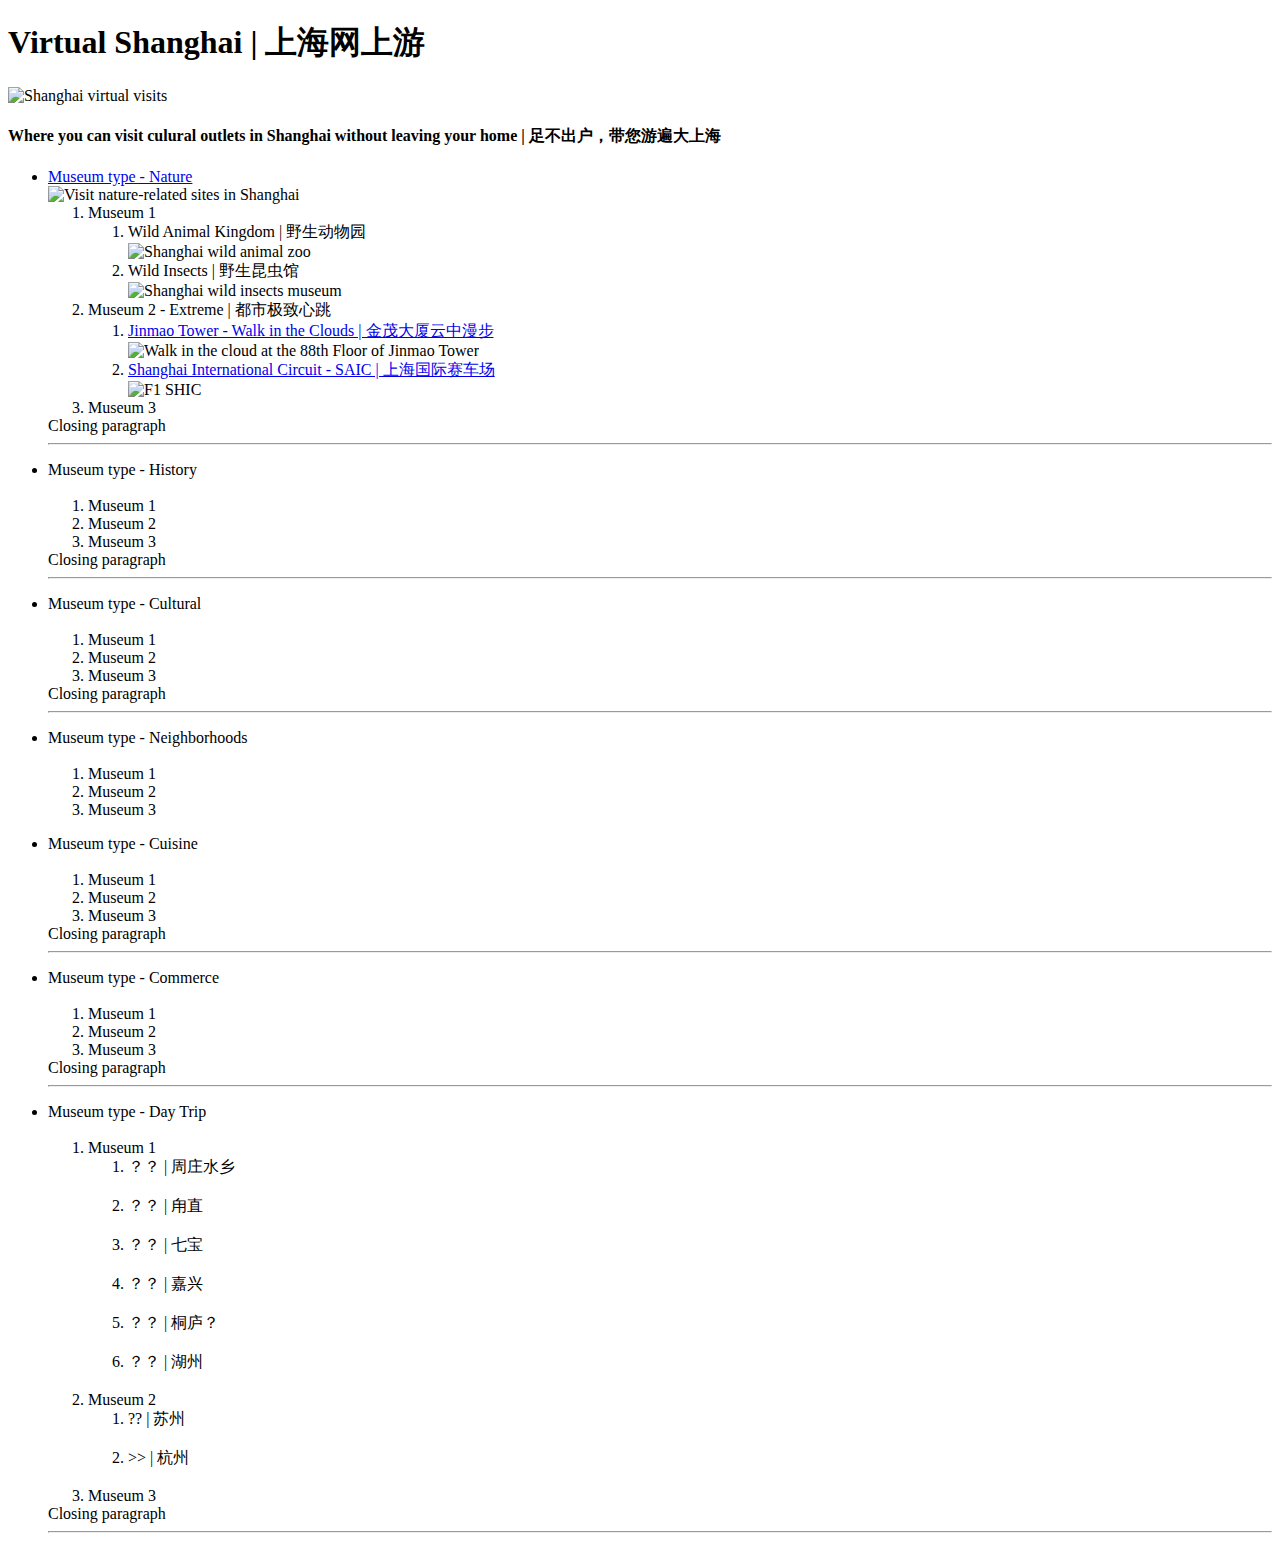
==== index.html @ 04481f74 "added related files" ====
<!DOCTYPE html>
<html lang="en" dir="ltr">

<head>
  <meta charset="utf-8">
  <title>OEE site</title>
</head>

<body>
  <h1>Virtual Shanghai | 上海网上游</h1>
  <img src="https://gimg2.baidu.com/image_search/src=http%3A%2F%2Fhbimg.b0.upaiyun.com%2F6aabf8c9125d4cda78ab364c3f83f92fd9f53b6b14f0a-4bVa41_fw658&refer=http%3A%2F%2Fhbimg.b0.upaiyun.com&app=2002&size=f9999,10000&q=a80&n=0&g=0n&fmt=jpeg?sec=1634836897&t=b675c7772aba84376dfc9c2e29977d34" alt="Shanghai virtual visits">

  <p>
    <h4>Where you can visit culural outlets in Shanghai without leaving your home | 足不出户，带您游遍大上海</h4>

  </p>

<ul>
  <li><a href="nature.html">Museum type - Nature</a></li>
  <img src="https://img0.baidu.com/it/u=10561543,1955727039&fm=26&fmt=auto" alt="Visit nature-related sites in Shanghai">
  <ol>
    <li>Museum 1</li>
    <ol>
      <li>Wild Animal Kingdom | 野生动物园</li>
      <img src="https://img1.baidu.com/it/u=698943472,3324017231&fm=26&fmt=auto" alt="Shanghai wild animal zoo">
      <li>Wild Insects | 野生昆虫馆</li>
      <img src="https://img0.baidu.com/it/u=852942300,2547811506&fm=26&fmt=auto" alt="Shanghai wild insects museum">
    </ol>
    <li>Museum 2 - Extreme | 都市极致心跳</li>
    <ol>
      <li><a href="http://www.jinmao88.com/en/bus_observation">Jinmao Tower - Walk in the Clouds | 金茂大厦云中漫步</a></li>
      <img src="https://img1.baidu.com/it/u=2083618065,2284816677&fm=26&fmt=auto" alt="Walk in the cloud at the 88th Floor of Jinmao Tower">
      <li><a href="https://baike.baidu.com/item/%E4%B8%8A%E6%B5%B7%E5%9B%BD%E9%99%85%E8%B5%9B%E9%81%93/1297186?fr=aladdin">Shanghai International Circuit - SAIC | 上海国际赛车场</a></li>
      <img src="C:\Users\wlu20\Desktop\Web Development\HTML - Personal Site\Images\F1-SHIC.png" alt="F1 SHIC">
    </ol>
    <li>Museum 3</li>
  </ol>
  Closing paragraph
  <img src="C:\Users\wlu20\Desktop\Web Development\HTML - Personal Site\SH wild insect museum.webp" alt="">
  <hr>
</ul>

<ul>
    <li>Museum type - History</li>
  <img src="https://img2.baidu.com/it/u=2151444893,2997021388&fm=26&fmt=auto" alt="">
  <ol>
    <li>Museum 1</li>
    <li>Museum 2</li>
    <li>Museum 3</li>
  </ol>
  Closing paragraph
  <hr>
</ul>

<ul>
    <li>Museum type - Cultural</li>
  <img src="https://img1.baidu.com/it/u=3782672796,1212711566&fm=26&fmt=auto" alt="">
  <ol>
    <li>Museum 1</li>
    <li>Museum 2</li>
    <li>Museum 3</li>
  </ol>
  Closing paragraph
  <hr>
</ul>

<ul>
  <li>Museum type - Neighborhoods</li>
  <img src="https://img1.baidu.com/it/u=375441916,2419358464&fm=26&fmt=auto" alt="">
  <ol>
    <li>Museum 1</li>
    <li>Museum 2</li>
    <li>Museum 3</li>
  </ol>
</ul>

<ul>
    <li>Museum type - Cuisine</li>
  <img src="https://img0.baidu.com/it/u=3961053933,132235783&fm=26&fmt=auto" alt="">
  <ol>
    <li>Museum 1</li>
    <li>Museum 2</li>
    <li>Museum 3</li>
  </ol>
  Closing paragraph
  <hr>
</ul>

<ul>
<li>Museum type - Commerce</li>
  <img src="https://img1.baidu.com/it/u=3539178398,1868919081&fm=26&fmt=auto" alt="">

  <ol>
    <li>Museum 1</li>
    <li>Museum 2</li>
    <li>Museum 3</li>
  </ol>
  Closing paragraph
  <hr>
</ul>

<ul>
<li>Museum type - Day Trip</li>
  <img src="C:\Users\wlu20\Desktop\Web Development\HTML - Personal Site\Images\Day_trip.png" alt="">

  <ol>
    <li>Museum 1</li>
    <ol>
      <li>？？ | 周庄水乡</li>
      <img src="" alt="">
      <li>？？ | 甪直</li>
      <img src="" alt="">
      <li>？？ | 七宝</li>
      <img src="" alt="">
      <li>？？ | 嘉兴</li>
      <img src="" alt="">
      <li>？？ | 桐庐？</li>
      <img src="" alt="">
      <li>？？ | 湖州</li>
      <img src="" alt="">
    </ol>
    <li>Museum 2</li>
    <ol>
      <li>?? | 苏州</li>
      <img src="" alt="">
      <li>>> | 杭州</li>
      <img src="" alt="">
    </ol>
    <li>Museum 3</li>
  </ol>
  Closing paragraph
  <hr>
</ul>

</body>

</html>
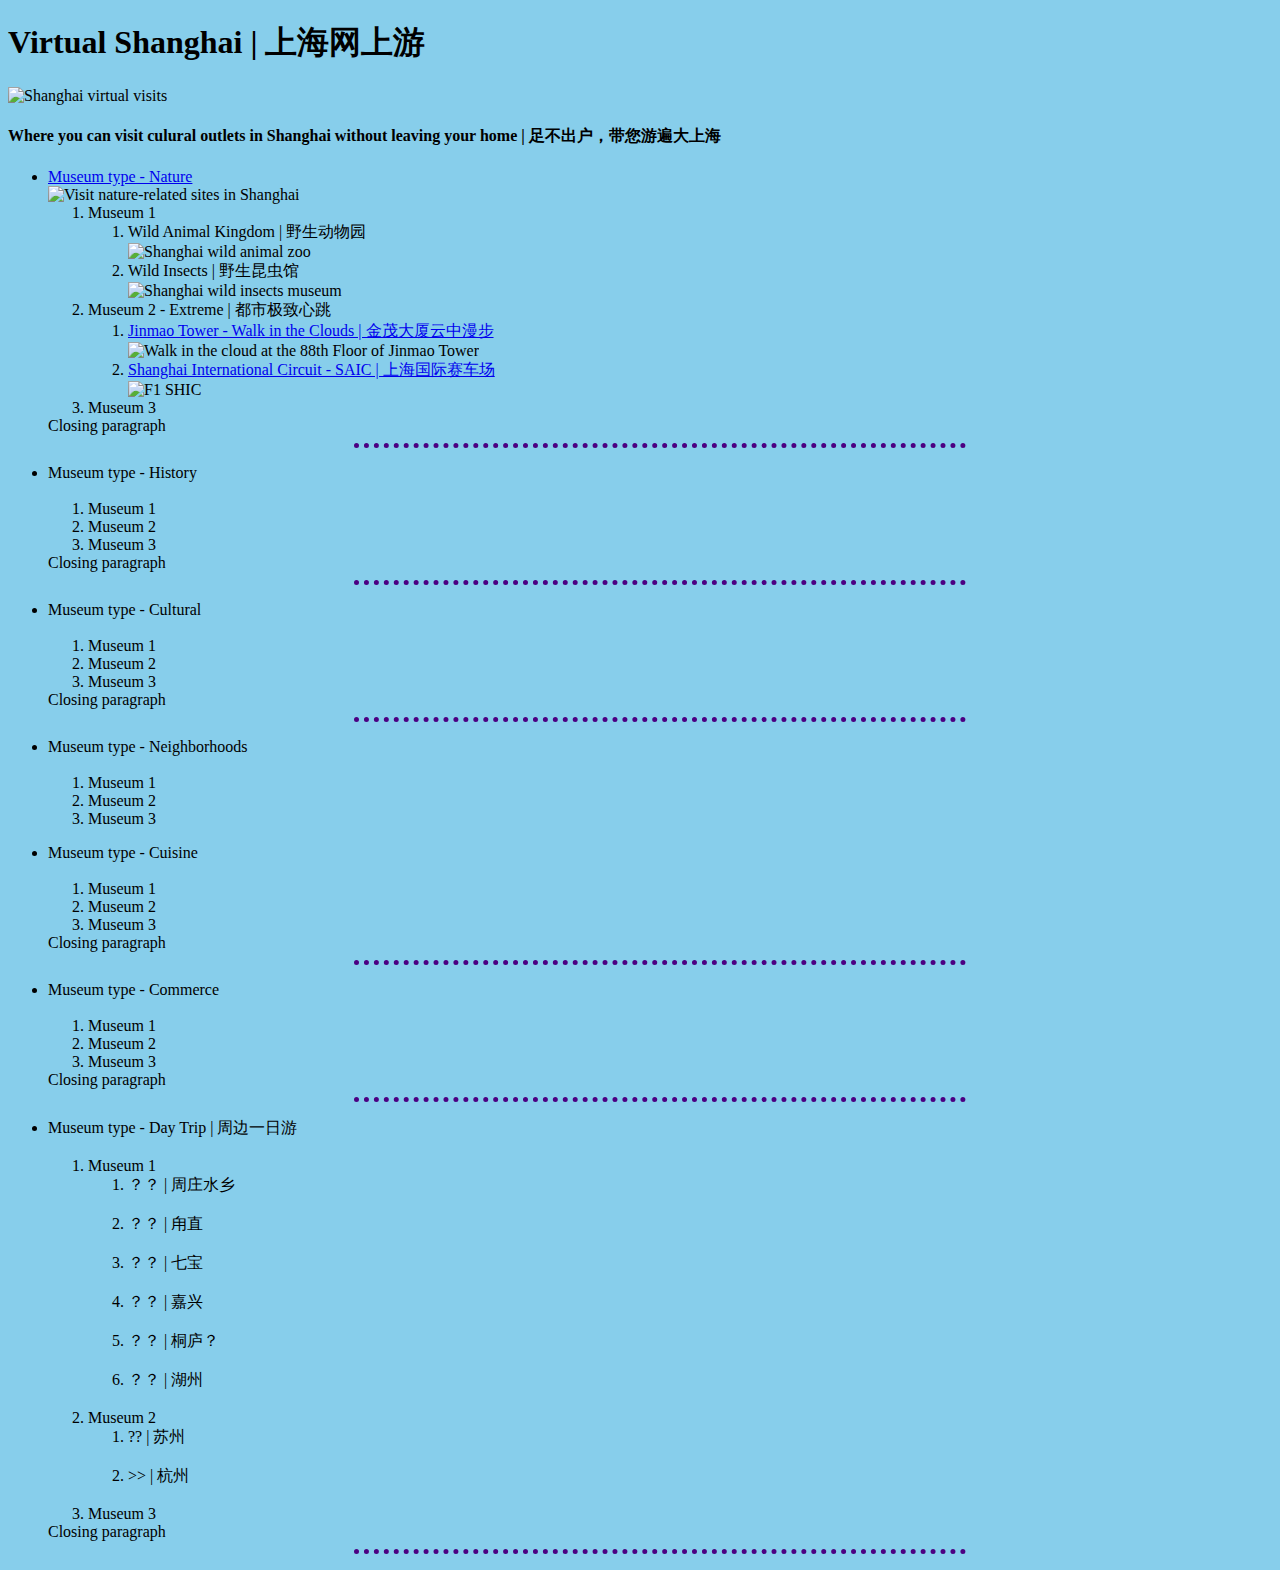
==== commit d2209f16: "Add files via upload" ====
--- a/index.html
+++ b/index.html
@@ -4,133 +4,148 @@
 <head>
   <meta charset="utf-8">
   <title>OEE site</title>
+
+  <style>
+    body {
+      background-color: skyblue;
+    }
+    hr{
+      border-style: none;
+      border-top-style: dotted;
+      border-width: 5px;
+      border-color: indigo;
+      width: 50%;
+    }
+  </style>
 </head>
 
 <body>
   <h1>Virtual Shanghai | 上海网上游</h1>
-  <img src="https://gimg2.baidu.com/image_search/src=http%3A%2F%2Fhbimg.b0.upaiyun.com%2F6aabf8c9125d4cda78ab364c3f83f92fd9f53b6b14f0a-4bVa41_fw658&refer=http%3A%2F%2Fhbimg.b0.upaiyun.com&app=2002&size=f9999,10000&q=a80&n=0&g=0n&fmt=jpeg?sec=1634836897&t=b675c7772aba84376dfc9c2e29977d34" alt="Shanghai virtual visits">
+  <img
+    src="https://gimg2.baidu.com/image_search/src=http%3A%2F%2Fhbimg.b0.upaiyun.com%2F6aabf8c9125d4cda78ab364c3f83f92fd9f53b6b14f0a-4bVa41_fw658&refer=http%3A%2F%2Fhbimg.b0.upaiyun.com&app=2002&size=f9999,10000&q=a80&n=0&g=0n&fmt=jpeg?sec=1634836897&t=b675c7772aba84376dfc9c2e29977d34"
+    alt="Shanghai virtual visits">
 
   <p>
-    <h4>Where you can visit culural outlets in Shanghai without leaving your home | 足不出户，带您游遍大上海</h4>
+  <h4>Where you can visit culural outlets in Shanghai without leaving your home | 足不出户，带您游遍大上海</h4>
 
   </p>
 
-<ul>
-  <li><a href="nature.html">Museum type - Nature</a></li>
-  <img src="https://img0.baidu.com/it/u=10561543,1955727039&fm=26&fmt=auto" alt="Visit nature-related sites in Shanghai">
-  <ol>
-    <li>Museum 1</li>
+  <ul>
+    <li><a href="nature.html">Museum type - Nature</a></li>
+    <img src="https://img0.baidu.com/it/u=10561543,1955727039&fm=26&fmt=auto" alt="Visit nature-related sites in Shanghai">
     <ol>
-      <li>Wild Animal Kingdom | 野生动物园</li>
-      <img src="https://img1.baidu.com/it/u=698943472,3324017231&fm=26&fmt=auto" alt="Shanghai wild animal zoo">
-      <li>Wild Insects | 野生昆虫馆</li>
-      <img src="https://img0.baidu.com/it/u=852942300,2547811506&fm=26&fmt=auto" alt="Shanghai wild insects museum">
+      <li>Museum 1</li>
+      <ol>
+        <li>Wild Animal Kingdom | 野生动物园</li>
+        <img src="https://img1.baidu.com/it/u=698943472,3324017231&fm=26&fmt=auto" alt="Shanghai wild animal zoo">
+        <li>Wild Insects | 野生昆虫馆</li>
+        <img src="https://img0.baidu.com/it/u=852942300,2547811506&fm=26&fmt=auto" alt="Shanghai wild insects museum">
+      </ol>
+      <li>Museum 2 - Extreme | 都市极致心跳</li>
+      <ol>
+        <li><a href="http://www.jinmao88.com/en/bus_observation">Jinmao Tower - Walk in the Clouds | 金茂大厦云中漫步</a></li>
+        <img src="https://img1.baidu.com/it/u=2083618065,2284816677&fm=26&fmt=auto" alt="Walk in the cloud at the 88th Floor of Jinmao Tower">
+        <li><a href="https://baike.baidu.com/item/%E4%B8%8A%E6%B5%B7%E5%9B%BD%E9%99%85%E8%B5%9B%E9%81%93/1297186?fr=aladdin">Shanghai International Circuit - SAIC | 上海国际赛车场</a></li>
+        <img src="C:\Users\wlu20\Desktop\Web Development\HTML - Personal Site\Images\F1-SHIC.png" alt="F1 SHIC">
+      </ol>
+      <li>Museum 3</li>
     </ol>
-    <li>Museum 2 - Extreme | 都市极致心跳</li>
+    Closing paragraph
+    <img src="C:\Users\wlu20\Desktop\Web Development\HTML - Personal Site\SH wild insect museum.webp" alt="">
+    <hr>
+  </ul>
+
+  <ul>
+    <li>Museum type - History</li>
+    <img src="https://img2.baidu.com/it/u=2151444893,2997021388&fm=26&fmt=auto" alt="">
     <ol>
-      <li><a href="http://www.jinmao88.com/en/bus_observation">Jinmao Tower - Walk in the Clouds | 金茂大厦云中漫步</a></li>
-      <img src="https://img1.baidu.com/it/u=2083618065,2284816677&fm=26&fmt=auto" alt="Walk in the cloud at the 88th Floor of Jinmao Tower">
-      <li><a href="https://baike.baidu.com/item/%E4%B8%8A%E6%B5%B7%E5%9B%BD%E9%99%85%E8%B5%9B%E9%81%93/1297186?fr=aladdin">Shanghai International Circuit - SAIC | 上海国际赛车场</a></li>
-      <img src="C:\Users\wlu20\Desktop\Web Development\HTML - Personal Site\Images\F1-SHIC.png" alt="F1 SHIC">
+      <li>Museum 1</li>
+      <li>Museum 2</li>
+      <li>Museum 3</li>
     </ol>
-    <li>Museum 3</li>
-  </ol>
-  Closing paragraph
-  <img src="C:\Users\wlu20\Desktop\Web Development\HTML - Personal Site\SH wild insect museum.webp" alt="">
-  <hr>
-</ul>
+    Closing paragraph
+    <hr>
+  </ul>
 
-<ul>
-    <li>Museum type - History</li>
-  <img src="https://img2.baidu.com/it/u=2151444893,2997021388&fm=26&fmt=auto" alt="">
-  <ol>
-    <li>Museum 1</li>
-    <li>Museum 2</li>
-    <li>Museum 3</li>
-  </ol>
-  Closing paragraph
-  <hr>
-</ul>
+  <ul>
+    <li>Museum type - Cultural</li>
+    <img src="https://img1.baidu.com/it/u=3782672796,1212711566&fm=26&fmt=auto" alt="">
+    <ol>
+      <li>Museum 1</li>
+      <li>Museum 2</li>
+      <li>Museum 3</li>
+    </ol>
+    Closing paragraph
+    <hr>
+  </ul>
 
-<ul>
-    <li>Museum type - Cultural</li>
-  <img src="https://img1.baidu.com/it/u=3782672796,1212711566&fm=26&fmt=auto" alt="">
-  <ol>
-    <li>Museum 1</li>
-    <li>Museum 2</li>
-    <li>Museum 3</li>
-  </ol>
-  Closing paragraph
-  <hr>
-</ul>
+  <ul>
+    <li>Museum type - Neighborhoods</li>
+    <img src="https://img1.baidu.com/it/u=375441916,2419358464&fm=26&fmt=auto" alt="">
+    <ol>
+      <li>Museum 1</li>
+      <li>Museum 2</li>
+      <li>Museum 3</li>
+    </ol>
+  </ul>
 
-<ul>
-  <li>Museum type - Neighborhoods</li>
-  <img src="https://img1.baidu.com/it/u=375441916,2419358464&fm=26&fmt=auto" alt="">
-  <ol>
-    <li>Museum 1</li>
-    <li>Museum 2</li>
-    <li>Museum 3</li>
-  </ol>
-</ul>
+  <ul>
+    <li>Museum type - Cuisine</li>
+    <img src="https://img0.baidu.com/it/u=3961053933,132235783&fm=26&fmt=auto" alt="">
+    <ol>
+      <li>Museum 1</li>
+      <li>Museum 2</li>
+      <li>Museum 3</li>
+    </ol>
+    Closing paragraph
+    <hr>
+  </ul>
 
-<ul>
-    <li>Museum type - Cuisine</li>
-  <img src="https://img0.baidu.com/it/u=3961053933,132235783&fm=26&fmt=auto" alt="">
-  <ol>
-    <li>Museum 1</li>
-    <li>Museum 2</li>
-    <li>Museum 3</li>
-  </ol>
-  Closing paragraph
-  <hr>
-</ul>
+  <ul>
+    <li>Museum type - Commerce</li>
+    <img src="https://img1.baidu.com/it/u=3539178398,1868919081&fm=26&fmt=auto" alt="">
 
-<ul>
-<li>Museum type - Commerce</li>
-  <img src="https://img1.baidu.com/it/u=3539178398,1868919081&fm=26&fmt=auto" alt="">
+    <ol>
+      <li>Museum 1</li>
+      <li>Museum 2</li>
+      <li>Museum 3</li>
+    </ol>
+    Closing paragraph
+    <hr>
+  </ul>
 
-  <ol>
-    <li>Museum 1</li>
-    <li>Museum 2</li>
-    <li>Museum 3</li>
-  </ol>
-  Closing paragraph
-  <hr>
-</ul>
+  <ul>
+    <li>Museum type - Day Trip | 周边一日游</li>
+    <img src="C:\Users\wlu20\Desktop\Web Development\HTML - Personal Site\Images\Day_trip.png" alt="">
 
-<ul>
-<li>Museum type - Day Trip</li>
-  <img src="C:\Users\wlu20\Desktop\Web Development\HTML - Personal Site\Images\Day_trip.png" alt="">
-
-  <ol>
-    <li>Museum 1</li>
     <ol>
-      <li>？？ | 周庄水乡</li>
-      <img src="" alt="">
-      <li>？？ | 甪直</li>
-      <img src="" alt="">
-      <li>？？ | 七宝</li>
-      <img src="" alt="">
-      <li>？？ | 嘉兴</li>
-      <img src="" alt="">
-      <li>？？ | 桐庐？</li>
-      <img src="" alt="">
-      <li>？？ | 湖州</li>
-      <img src="" alt="">
+      <li>Museum 1</li>
+      <ol>
+        <li>？？ | 周庄水乡</li>
+        <img src="" alt="">
+        <li>？？ | 甪直</li>
+        <img src="" alt="">
+        <li>？？ | 七宝</li>
+        <img src="" alt="">
+        <li>？？ | 嘉兴</li>
+        <img src="" alt="">
+        <li>？？ | 桐庐？</li>
+        <img src="" alt="">
+        <li>？？ | 湖州</li>
+        <img src="" alt="">
+      </ol>
+      <li>Museum 2</li>
+      <ol>
+        <li>?? | 苏州</li>
+        <img src="" alt="">
+        <li>>> | 杭州</li>
+        <img src="" alt="">
+      </ol>
+      <li>Museum 3</li>
     </ol>
-    <li>Museum 2</li>
-    <ol>
-      <li>?? | 苏州</li>
-      <img src="" alt="">
-      <li>>> | 杭州</li>
-      <img src="" alt="">
-    </ol>
-    <li>Museum 3</li>
-  </ol>
-  Closing paragraph
-  <hr>
-</ul>
+    Closing paragraph
+    <hr>
+  </ul>
 
 </body>
 
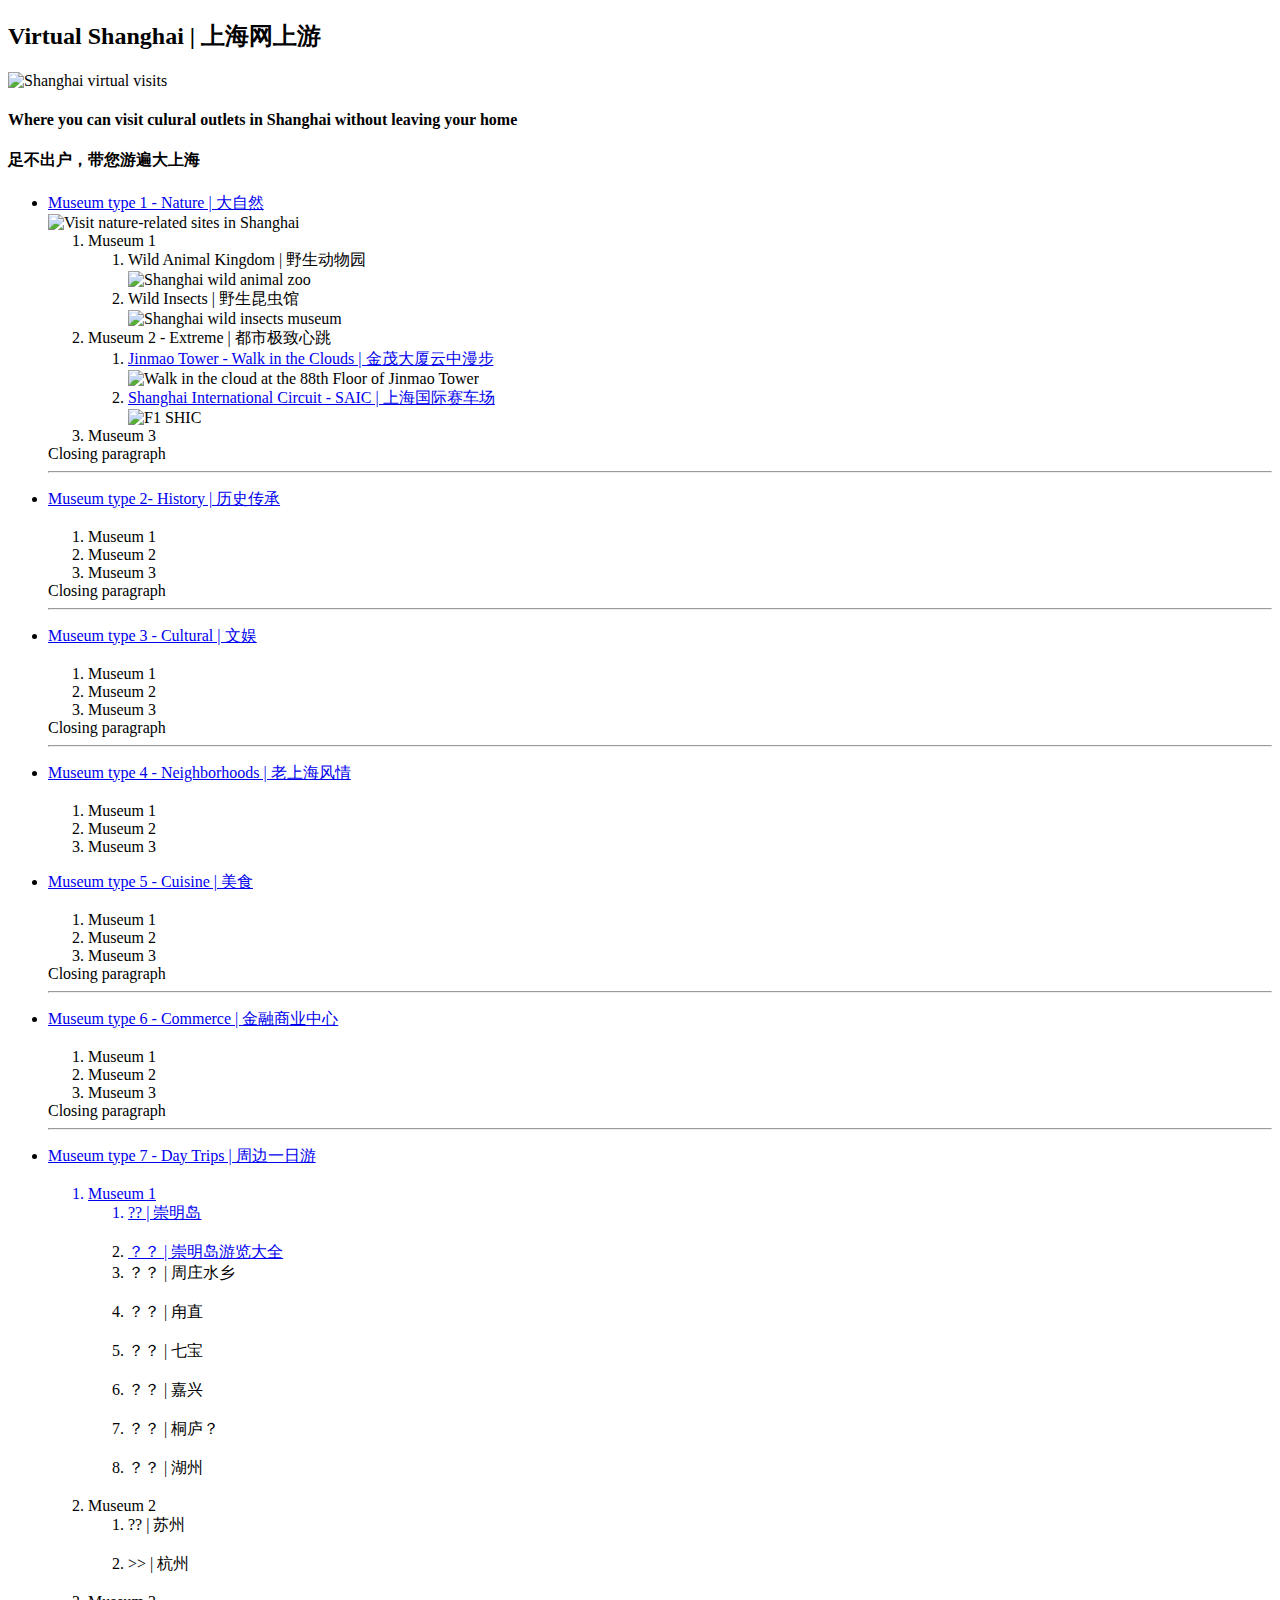
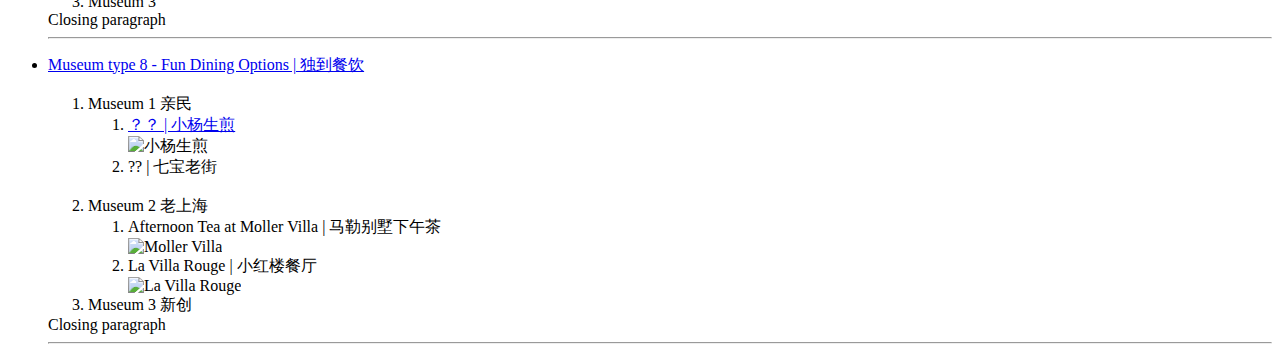
==== commit 1f5a3b49: "Add files via upload" ====
--- a/index.html
+++ b/index.html
@@ -4,34 +4,23 @@
 <head>
   <meta charset="utf-8">
   <title>OEE site</title>
-
-  <style>
-    body {
-      background-color: skyblue;
-    }
-    hr{
-      border-style: none;
-      border-top-style: dotted;
-      border-width: 5px;
-      border-color: indigo;
-      width: 50%;
-    }
-  </style>
+  <link rel="stylesheet" href="C:\Users\wlu20\Desktop\Web Development\CSS - My site\CSS\OEE-SHVirtualTour\styles.css">
+  <link rel="icon" href="C:\Users\wlu20\Desktop\Web Development\CSS - My site\CSS\OEE-SHVirtualTour\SHfavicon.ico">
 </head>
 
 <body>
-  <h1>Virtual Shanghai | 上海网上游</h1>
-  <img
-    src="https://gimg2.baidu.com/image_search/src=http%3A%2F%2Fhbimg.b0.upaiyun.com%2F6aabf8c9125d4cda78ab364c3f83f92fd9f53b6b14f0a-4bVa41_fw658&refer=http%3A%2F%2Fhbimg.b0.upaiyun.com&app=2002&size=f9999,10000&q=a80&n=0&g=0n&fmt=jpeg?sec=1634836897&t=b675c7772aba84376dfc9c2e29977d34"
-    alt="Shanghai virtual visits">
-
+  <h2>Virtual Shanghai | 上海网上游</h2>
+    <img
+      src="https://gimg2.baidu.com/image_search/src=http%3A%2F%2Fhbimg.b0.upaiyun.com%2F6aabf8c9125d4cda78ab364c3f83f92fd9f53b6b14f0a-4bVa41_fw658&refer=http%3A%2F%2Fhbimg.b0.upaiyun.com&app=2002&size=f9999,10000&q=a80&n=0&g=0n&fmt=jpeg?sec=1634836897&t=b675c7772aba84376dfc9c2e29977d34"
+      alt="Shanghai virtual visits">
   <p>
-  <h4>Where you can visit culural outlets in Shanghai without leaving your home | 足不出户，带您游遍大上海</h4>
+  <h4>Where you can visit culural outlets in Shanghai without leaving your home</h4>
+  <h4>足不出户，带您游遍大上海</h4>
 
   </p>
 
   <ul>
-    <li><a href="nature.html">Museum type - Nature</a></li>
+    <li><a href="museumtype1-nature.html">Museum type 1 - Nature | 大自然</a></li>
     <img src="https://img0.baidu.com/it/u=10561543,1955727039&fm=26&fmt=auto" alt="Visit nature-related sites in Shanghai">
     <ol>
       <li>Museum 1</li>
@@ -56,7 +45,7 @@
   </ul>
 
   <ul>
-    <li>Museum type - History</li>
+    <li><a href="museumtype2-history.html">Museum type 2- History | 历史传承</a></li>
     <img src="https://img2.baidu.com/it/u=2151444893,2997021388&fm=26&fmt=auto" alt="">
     <ol>
       <li>Museum 1</li>
@@ -68,7 +57,7 @@
   </ul>
 
   <ul>
-    <li>Museum type - Cultural</li>
+    <li><a href="museumtype3-cultural.html">Museum type 3 - Cultural | 文娱</a></li>
     <img src="https://img1.baidu.com/it/u=3782672796,1212711566&fm=26&fmt=auto" alt="">
     <ol>
       <li>Museum 1</li>
@@ -80,7 +69,7 @@
   </ul>
 
   <ul>
-    <li>Museum type - Neighborhoods</li>
+    <li><a href="museumtype4-neighborhoods.html">Museum type 4 - Neighborhoods | 老上海风情</a></li>
     <img src="https://img1.baidu.com/it/u=375441916,2419358464&fm=26&fmt=auto" alt="">
     <ol>
       <li>Museum 1</li>
@@ -90,7 +79,7 @@
   </ul>
 
   <ul>
-    <li>Museum type - Cuisine</li>
+    <li><a href="museumtype5-cuisine.html">Museum type 5 - Cuisine | 美食</a></li>
     <img src="https://img0.baidu.com/it/u=3961053933,132235783&fm=26&fmt=auto" alt="">
     <ol>
       <li>Museum 1</li>
@@ -102,7 +91,7 @@
   </ul>
 
   <ul>
-    <li>Museum type - Commerce</li>
+    <li><a href="museumtype6-commerce.html">Museum type 6 - Commerce | 金融商业中心</a></li>
     <img src="https://img1.baidu.com/it/u=3539178398,1868919081&fm=26&fmt=auto" alt="">
 
     <ol>
@@ -115,12 +104,16 @@
   </ul>
 
   <ul>
-    <li>Museum type - Day Trip | 周边一日游</li>
+    <li><a href="museumtype7-daytrips.html">Museum type 7 - Day Trips | 周边一日游</li>
     <img src="C:\Users\wlu20\Desktop\Web Development\HTML - Personal Site\Images\Day_trip.png" alt="">
+
 
     <ol>
       <li>Museum 1</li>
       <ol>
+        <li>?? | 崇明岛</li>
+        <img src="C:\Users\wlu20\Desktop\Web Development\HTML - Personal Site\Images\Chongming_island.png" alt="">
+        <li><a href="http://www.mafengwo.cn/travel-news/212631.html">？？ | 崇明岛游览大全</a></li>
         <li>？？ | 周庄水乡</li>
         <img src="" alt="">
         <li>？？ | 甪直</li>
@@ -147,6 +140,31 @@
     <hr>
   </ul>
 
+  <ul>
+    <li><a href="museumtype6-commerce.html">Museum type 8 - Fun Dining Options | 独到餐饮</a></li>
+    <img src="" alt="">
+
+    <ol>
+      <li>Museum 1 亲民</li>
+      <ol>
+        <li><a href="http://www.xysjg.com/">？？ | 小杨生煎</a></li>
+        <img src="C:\Users\wlu20\Desktop\Web Development\HTML - Personal Site\Images\小杨生煎.png" alt="小杨生煎">
+        <li>?? | 七宝老街</li>
+        <img src="" alt="">
+      </ol>
+      <li>Museum 2 老上海</li>
+      <ol>
+        <li>Afternoon Tea at Moller Villa | 马勒别墅下午茶</li>
+        <img src="http://www.mollervilla.com/" alt="Moller Villa">
+        <li>La Villa Rouge | 小红楼餐厅</li>
+        <img src="C:\Users\wlu20\Desktop\Web Development\HTML - Personal Site\Images\La_Villa_Rouge.png" alt="La Villa Rouge">
+      </ol>
+      <li>Museum 3 新创</li>
+    </ol>
+    Closing paragraph
+    <hr>
+  </ul>
+
 </body>
 
 </html>
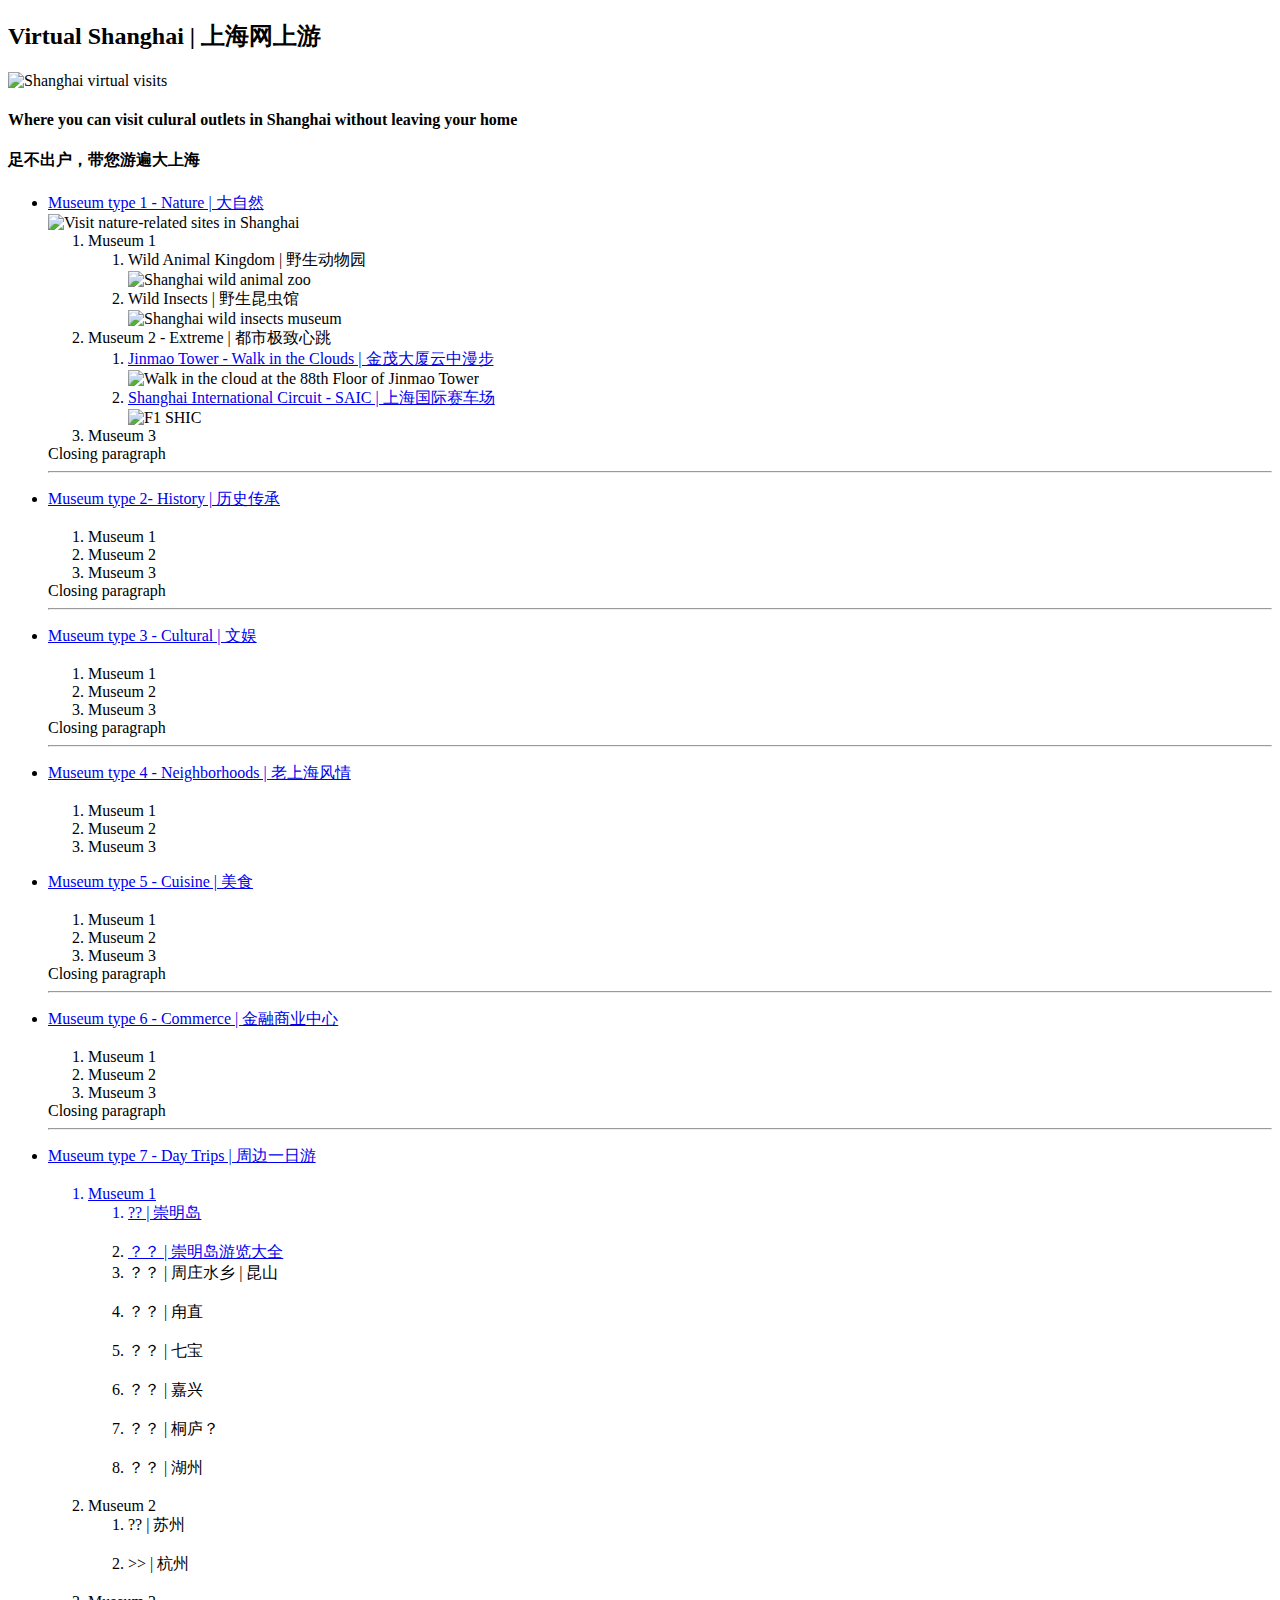
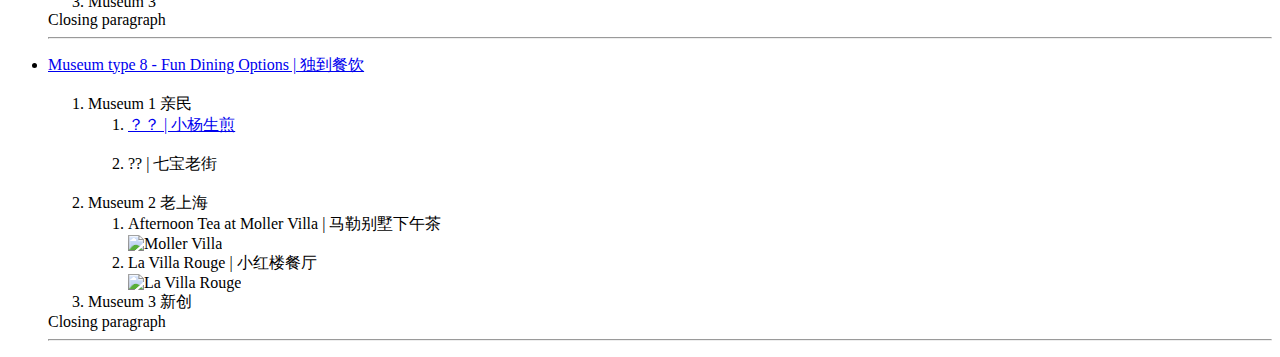
==== commit 25d7b9c6: "Updated index page" ====
--- a/index.html
+++ b/index.html
@@ -35,7 +35,7 @@
         <li><a href="http://www.jinmao88.com/en/bus_observation">Jinmao Tower - Walk in the Clouds | 金茂大厦云中漫步</a></li>
         <img src="https://img1.baidu.com/it/u=2083618065,2284816677&fm=26&fmt=auto" alt="Walk in the cloud at the 88th Floor of Jinmao Tower">
         <li><a href="https://baike.baidu.com/item/%E4%B8%8A%E6%B5%B7%E5%9B%BD%E9%99%85%E8%B5%9B%E9%81%93/1297186?fr=aladdin">Shanghai International Circuit - SAIC | 上海国际赛车场</a></li>
-        <img src="C:\Users\wlu20\Desktop\Web Development\HTML - Personal Site\Images\F1-SHIC.png" alt="F1 SHIC">
+        <img src="https://img1.baidu.com/it/u=1026608528,2340121225&fm=253&fmt=auto&app=138&f=JPG?w=749&h=481" alt="F1 SHIC">
       </ol>
       <li>Museum 3</li>
     </ol>
@@ -114,25 +114,25 @@
         <li>?? | 崇明岛</li>
         <img src="C:\Users\wlu20\Desktop\Web Development\HTML - Personal Site\Images\Chongming_island.png" alt="">
         <li><a href="http://www.mafengwo.cn/travel-news/212631.html">？？ | 崇明岛游览大全</a></li>
-        <li>？？ | 周庄水乡</li>
-        <img src="" alt="">
+        <li>？？ | 周庄水乡 | 昆山</li>
+        <img src="https://img2.baidu.com/it/u=558949052,4242546717&fm=253&fmt=auto&app=138&f=JPEG?w=500&h=302" alt="">
         <li>？？ | 甪直</li>
-        <img src="" alt="">
+        <img src="https://img1.baidu.com/it/u=949943499,3919103383&fm=253&fmt=auto&app=138&f=JPEG?w=889&h=500" alt="">
         <li>？？ | 七宝</li>
-        <img src="" alt="">
+        <img src="https://img1.baidu.com/it/u=1006339621,937800345&fm=253&fmt=auto&app=138&f=JPEG?w=889&h=500" alt="">
         <li>？？ | 嘉兴</li>
-        <img src="" alt="">
+        <img src="https://img1.baidu.com/it/u=1920488037,4149410043&fm=253&fmt=auto&app=120&f=JPEG?w=701&h=500" alt="">
         <li>？？ | 桐庐？</li>
-        <img src="" alt="">
+        <img src="https://img1.baidu.com/it/u=80489342,2942994898&fm=253&fmt=auto&app=138&f=JPEG?w=500&h=316" alt="">
         <li>？？ | 湖州</li>
-        <img src="" alt="">
+        <img src="https://img2.baidu.com/it/u=2492481825,2314846115&fm=26&fmt=auto" alt="">
       </ol>
       <li>Museum 2</li>
       <ol>
         <li>?? | 苏州</li>
-        <img src="" alt="">
+        <img src="https://img0.baidu.com/it/u=2351863926,764856819&fm=253&fmt=auto&app=138&f=JPEG?w=1062&h=500" alt="">
         <li>>> | 杭州</li>
-        <img src="" alt="">
+        <img src="https://img0.baidu.com/it/u=3544865345,2714193974&fm=253&fmt=auto&app=120&f=JPEG?w=751&h=500" alt="">
       </ol>
       <li>Museum 3</li>
     </ol>
@@ -148,16 +148,17 @@
       <li>Museum 1 亲民</li>
       <ol>
         <li><a href="http://www.xysjg.com/">？？ | 小杨生煎</a></li>
-        <img src="C:\Users\wlu20\Desktop\Web Development\HTML - Personal Site\Images\小杨生煎.png" alt="小杨生煎">
+        <img src="https://img1.baidu.com/it/u=904313880,1981330636&fm=253&fmt=auto&app=138&f=JPEG?w=667&h=500" alt="">
+
         <li>?? | 七宝老街</li>
         <img src="" alt="">
       </ol>
       <li>Museum 2 老上海</li>
       <ol>
         <li>Afternoon Tea at Moller Villa | 马勒别墅下午茶</li>
-        <img src="http://www.mollervilla.com/" alt="Moller Villa">
+        <img src="https://img1.baidu.com/it/u=1378034763,687959678&fm=253&fmt=auto&app=138&f=JPEG?w=394&h=700" alt="Moller Villa">
         <li>La Villa Rouge | 小红楼餐厅</li>
-        <img src="C:\Users\wlu20\Desktop\Web Development\HTML - Personal Site\Images\La_Villa_Rouge.png" alt="La Villa Rouge">
+        <img src="https://img2.baidu.com/it/u=1377792692,1873288019&fm=253&fmt=auto&app=138&f=JPEG?w=749&h=500" alt="La Villa Rouge">
       </ol>
       <li>Museum 3 新创</li>
     </ol>
